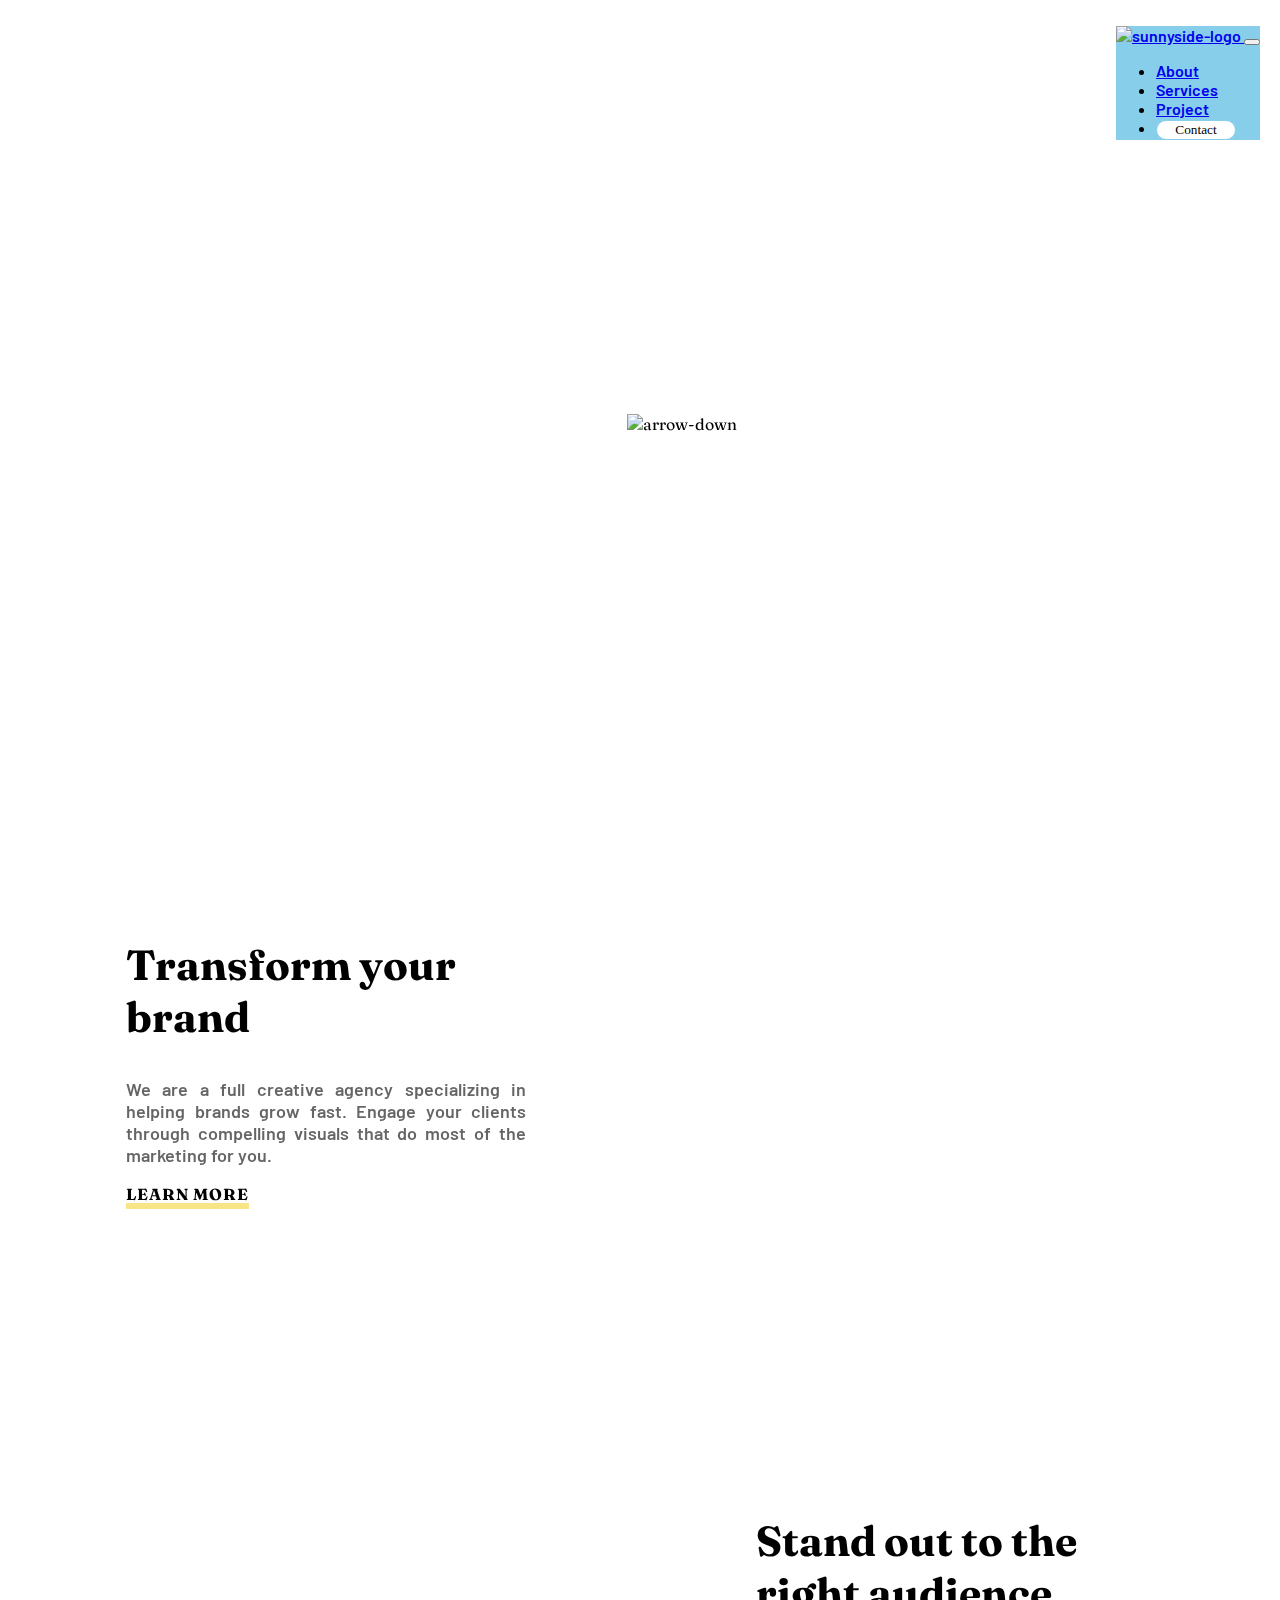
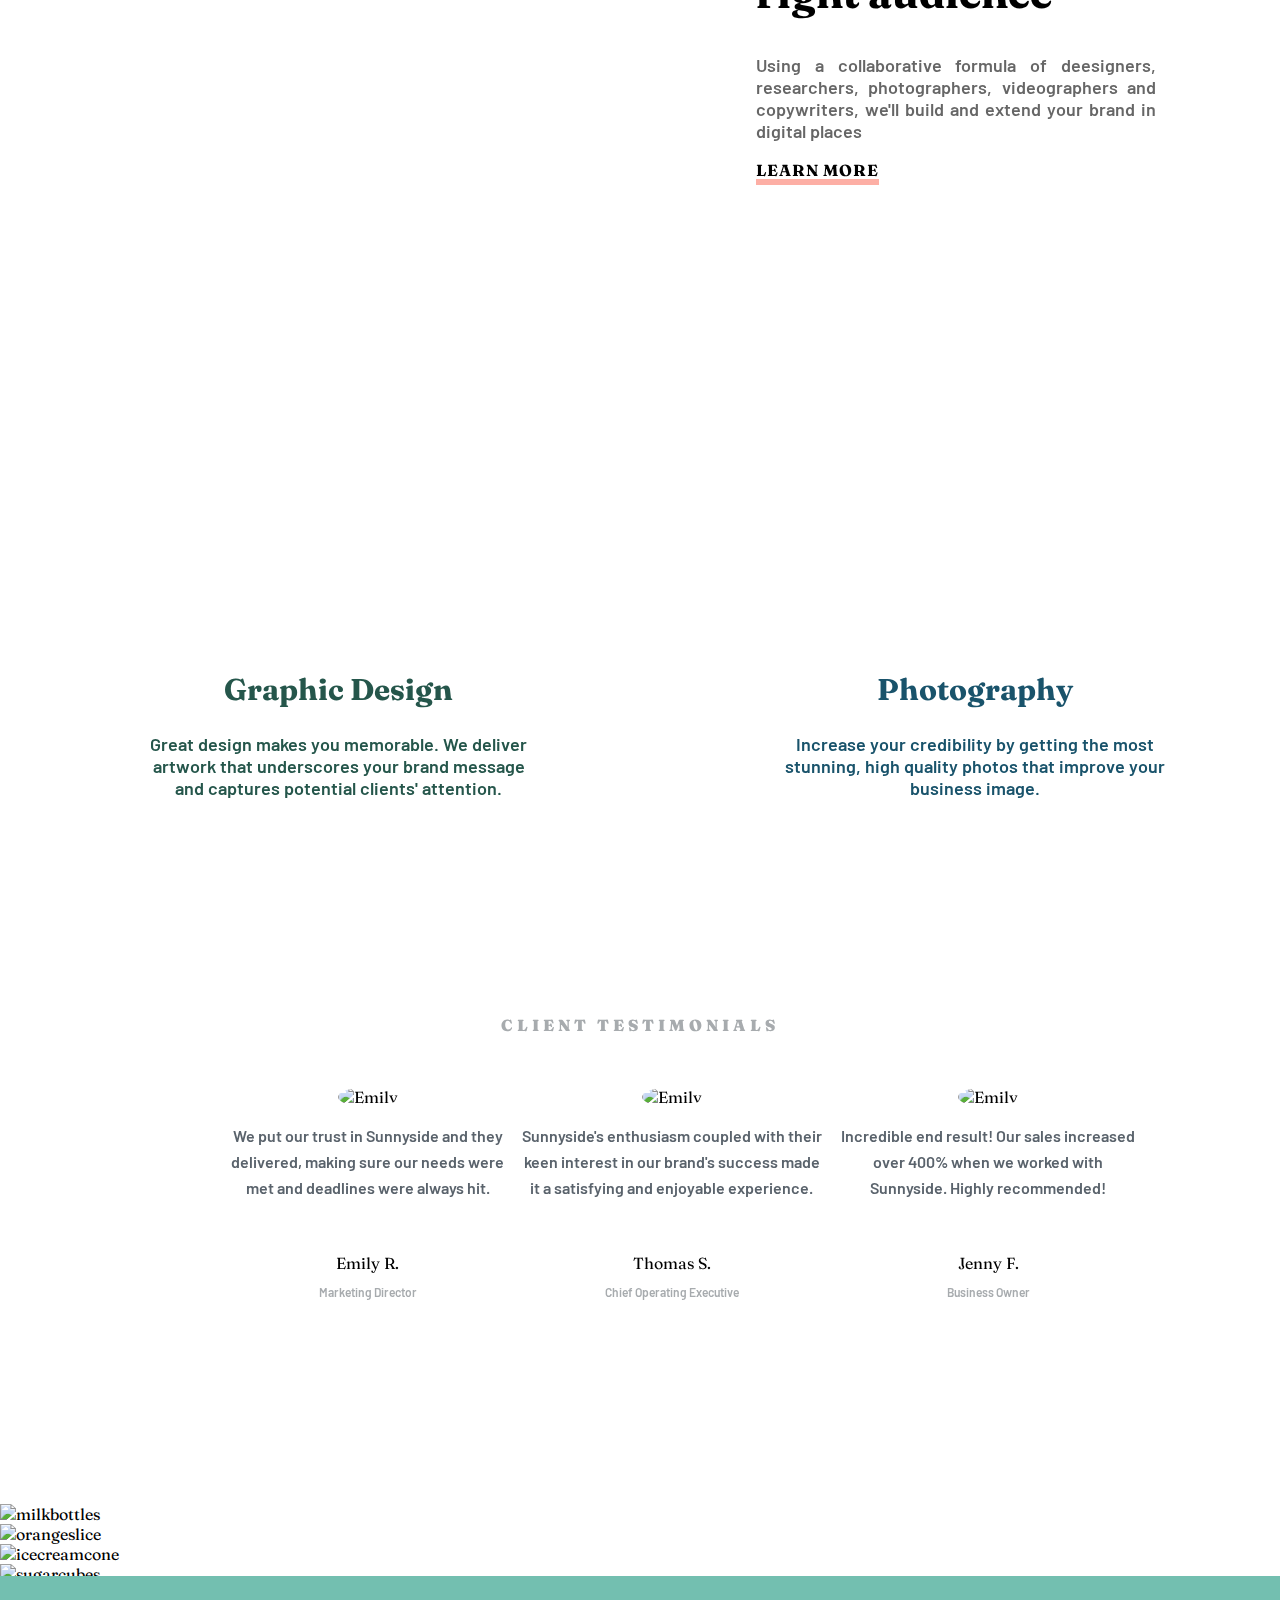
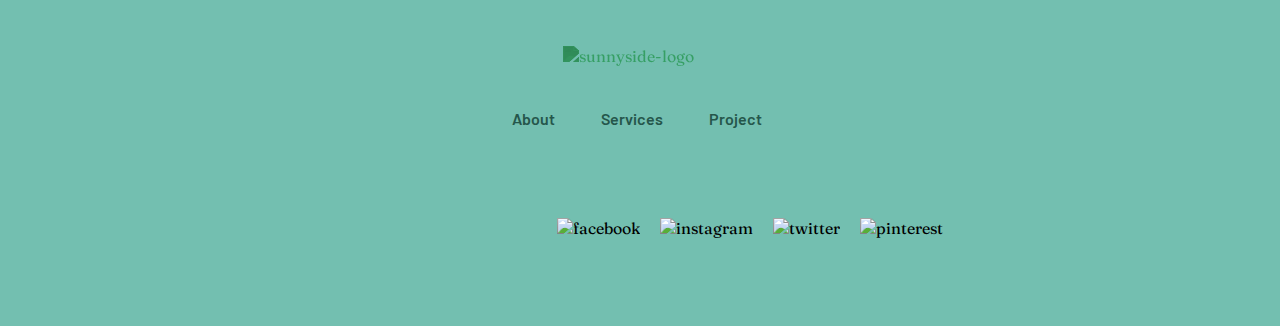
==== index.html @ e46cf124 "Fixed the 2 col grid" ====
<!DOCTYPE html>
<html lang="en">
<head>
    <meta charset="UTF-8">
    <meta name="viewport" content="width=device-width, initial-scale=1.0">
    <title>Sunnyside Agency</title>
    <link rel="stylesheet" href="project2.css" type="text/css">
    <link rel="preconnect" href="https://fonts.googleapis.com">
    <link rel="preconnect" href="https://fonts.gstatic.com" crossorigin>
    <link href="https://fonts.googleapis.com/css2?family=Barlow:wght@600&family=Fraunces:wght@700;900&display=swap" rel="stylesheet">
    <link rel="stylesheet" href="bootstrap.css">
</head>
<body>
    <header>
        <div class="" id="nav">
            
            <nav class="navbar navbar-expand-sm navbar-dark fixed-top bg-color  pt-2">
                <a class="navbar-brand d-inline-flex" href="#">
                    <img src="images/logo.svg" alt="sunnyside-logo" width="130" height="20" class="d-inline-block align-top" alt="">
                </a>
            
                <button class="navbar-toggler" type="button" data-toggle="collapse" data-target="#navbarCollapse"
                    aria-controls="navbarCollapse" aria-expanded="false" aria-label="Toggle navigation">
                    <span class="navbar-toggler-icon"></span>
                </button>
            
                <div class="collapse navbar-collapse font-weight-bolder" id="navbarCollapse">
                    <ul class="nav navbar-nav ml-auto">
                        <li class="nav-item mx-auto"> 
                            <a href="#" class="nav-link">About</a>
                        </li>
                        <li class="nav-item mx-auto"> 
                            <a href="#" class="nav-link">Services</a>
                        </li>
                        <li class="nav-item mx-auto"> 
                            <a href="#" class="nav-link">Project</a>
                        </li>
                        <li class="nav-item mx-auto"> 
                            <button type="submit"class="btn btn-success mb-1">Contact</button>
                        </li>
                    </ul>
                        
                </div> 
        
            </nav>

        </div>

    </header>
    <div id="main1">
        <div id="logo1">
            
        </div>
        
    </div>


    <div id="landing-page-title" class="container container-fluid container-sm">
        <h1>WE ARE CREATIVES</h1>
    </div>
    <div id="arrow-down" class="">
        <img src="images/icon-arrow-down.svg" alt="arrow-down">        
    </div>
    <section class="grid">
    <div id="main2">
        <div id="main2-title">
            <h2>Transform your brand</h2>
            <p id="main2-desc">We are a full creative agency specializing in helping
                brands grow fast. Engage your clients through compelling visuals
                that do most of the marketing for you.
            </p>
            <h2 id="learn-more">LEARN MORE</h2>
        </div>
    </div>
    
    <div id="main3">
        
    </div>
    
    <div id="main4">
        <div id="main4-title">
            <h2>Stand out to the right audience</h2>
            <p id="main4-desc">Using a collaborative formula of deesigners, researchers,
                photographers, videographers and copywriters, we'll build and extend your 
                brand in digital places 
            </p>
            <h2 id="learn-more2">LEARN MORE</h2>
        </div>
    </div>
    
    <div id="main5">
        
    </div>
    
    <div id="main6">
        <div id="main6-title">
            <h2>Graphic Design</h2>
            <p id="main6-desc">Great design makes you memorable. We deliver artwork that 
                underscores your brand message and captures potential clients' attention. 
            </p>
        </div>   
    </div>
    
    <div id="main7">
        <div id="main7-title">
            <h2>Photography</h2>
            <p id="main7-desc">Increase your credibility by getting the most stunning, high
                quality photos that improve your business image. 
            </p>
        </div>
    </div>
    </section>
    <div id="main8">
        <h4 id="main8-title">CLIENT TESTIMONIALS</h4>
        <div id="client1">
            <div >
                <img id="client-image" src="images/image-emily.jpg" alt="Emily">
            </div>
            <p id="client-comment">
                We put our trust in Sunnyside and they delivered, making sure our needs were met 
                and deadlines were always hit.
            </p>
            <br>
            <p id="client-name">Emily R.</p>
            <p id="client-job">Marketing Director</p>
        </div>
        <div id="client2">
            <div >
                <img id="client-image" src="images/image-thomas.jpg" alt="Emily">
            </div>
            <p id="client-comment">
                Sunnyside's enthusiasm coupled with their keen interest in our brand's success made 
                it a satisfying and enjoyable experience.
            </p>
            <br>
            <p id="client-name">Thomas S.</p>
            <p id="client-job">Chief Operating Executive</p>
        </div>
        <div id="client3">
            <div >
                <img id="client-image" src="images/image-jennie.jpg" alt="Emily">
            </div>
            <p id="client-comment">
                Incredible end result! Our sales increased over 400% when we worked with Sunnyside. 
                Highly recommended!
            </p>
            <br>
            <p id="client-name">Jenny F.</p>
            <p id="client-job">Business Owner</p>
        </div>
    </div>
    
    <!--<div id="main9">

    </div>
    
    <div id="main10">

    </div>
    
    <div id="main11">

    </div>
    
    <div id="main12">

    </div> -->
    <div class="row">
        <div class="column">
            <img src="images/desktop/image-gallery-milkbottles.jpg" alt="milkbottles">
        </div>
        <div class="column">
            <img src="images/desktop/image-gallery-orange.jpg" alt="orangeslice">
        </div>
        <div class="column">
            <img src="images/desktop/image-gallery-cone.jpg" alt="icecreamcone">
        </div>
        <div class="column">
            <img src="images/desktop/image-gallery-sugarcubes.jpg" alt="sugarcubes">
        </div>
        
    </div>
    
    <footer>
        <div id="logo2">
            <img id="logo22" src="images/logo.svg" alt="sunnyside-logo">
        </div> 
        <div id="footer-nav">
            <span id="footer-item">About</span>
            <span id="footer-item">Services</span>
            <span id="footer-item">Project</span>
        </div>
        <div id="footer-icons">
            <img id="footer-icon" src="images/icon-facebook.svg" alt="facebook">
            <img id="footer-icon" src="images/icon-instagram.svg" alt="instagram">
            <img id="footer-icon" src="images/icon-twitter.svg" alt="twitter">
            <img id="footer-icon" src="images/icon-pinterest.svg" alt="pinterest">
        </div>
    </footer>
    <script src="https://code.jquery.com/jquery-3.4.1.slim.min.js"></script>
    <script src="bootstrap.js"></script>
</body>
</html>
---- project2.css ----
body{
    margin: 0;
    font-family: 'Fraunces', serif;
}
#main1{
    background-image: url(images/desktop/image-header.jpg);
    background-size:cover;
    width: 100vw;
    height: 700px;
    position: static;
    display: inline-block;
}
#logo1{
    display: inline-block;
    position: absolute;
    top: 36px;
    margin-left: 42px;
}
#logo2{
    display: inline-block;
    position: absolute;
    top: 20%;
    left: 44%;
}
#logo22{
    filter: invert(54%) sepia(96%) saturate(273%) hue-rotate(94deg) brightness(80%) contrast(95%);
}
#nav{
    display: inline-block;
    position: absolute;
    right: 20px;
    top: 26px;
    font-weight: 600;
    font-family: 'Barlow', sans-serif;
}
#nav-item{
    margin-right: 42px;
    color: white;
}
#nav-button{
    margin-right: 42px;
    padding: 14px 20px;
    border-radius: 18px;
    border: none;
    font-weight: bolder;
    color: hsl(198, 62%, 26%);
    background-color: white;
}
#nav-button:hover{
    color: white;
    background-color: rgba(118, 199, 236, 0.7);
}
#nav-item:hover{
    cursor: pointer;
    color: hsl(198, 62%, 26%);
}
#footer-nav{
    position: absolute;
    top: 38%;
    left: 40%;
}
/** for the nav bar **/

.bg-color{
    background-color: skyblue !important;
}
.btn{
    border-radius: 15px !important;
    width: 5rem;
    background-color: white !important;
    color: black !important;
    font-family: 'Times New Roman', Times, serif;
    border: solid 1px skyblue !important;
}
.grid{
    display: grid;
    gap: 0px 0px;
    grid-template-columns: auto auto;
}
.column{
    display: grid;
    gap: 0px 0px 0px 0px;
    width: 25%;
    grid-template-columns: auto auto auto auto;
    
}

.row:after {
    content: "";
    display: table;
    clear: both;
}


#footer-item{
    margin-right: 42px;
    color: hsl(167, 40%, 24%);
    font-weight: 600;
    font-family: 'Barlow', sans-serif;
}
#landing-page-title{
    position: fixed;
    top: 150px;
    left: 40%;
    font-size: 1rem;
    letter-spacing: 6px;
    color: white;
}
#arrow-down{
    position: absolute;
    top: 46%;
    left: 49%;
}
#main2{
    background-color: white;
    width: 49.22vw;
    height: 500px;
    display: inline-block;
    position: relative;
}
#main2-title{
    position: absolute;
    top: 40%;
    left: 20%;
    font-size: 28px;
    width: 400px;
}
#main2-desc{
    font-weight: 600;
    font-family: 'Barlow', sans-serif;
    font-size: 18px;
    text-align: justify;
    opacity: 0.6;
}
#learn-more{
    font-size: 16px;
    text-decoration: underline hsl(50, 89%, 75%) 6px;
    letter-spacing: 1px;
}
#learn-more:hover{
    cursor: pointer;
    text-decoration: underline hsl(51, 100%, 49%) 6px;

}
#main4-title{
    position: absolute;
    top: 30%;
    left: 120%;
    font-size: 28px;
    width: 400px;
}
#main4-desc{
    font-weight: 600;
    font-family: 'Barlow', sans-serif;
    font-size: 18px;
    text-align: justify;
    opacity: 0.6;
}
#learn-more2{
    font-size: 16px;
    text-decoration: underline hsl(7, 96%, 82%) 6px;
    letter-spacing: 1px;
}
#learn-more2:hover{
    cursor: pointer;
    text-decoration: underline hsl(7, 99%, 70%) 6px;
}
#main6-title{
    position: absolute;
    top: 350px;
    left: 22%;
    font-size: 20px;
    width: 400px;
    z-index: 5;
    text-align: center;
    color: hsl(167, 40%, 24%);
}
#main6-desc{
    font-weight: 600;
    font-family: 'Barlow', sans-serif;
    font-size: 18px;
    text-align: center;
}
#main7-title{
    position: absolute;
    top: 350px;
    left: 22%;
    font-size: 20px;
    width: 400px;
    z-index: 5;
    text-align: center;
    color: hsl(198, 62%, 26%);
}
#main7-desc{
    font-weight: 600;
    font-family: 'Barlow', sans-serif;
    font-size: 18px;
    text-align: center;
}
#main8-title{
    font-weight: 900;
    color: hsl(210, 4%, 67%);
    text-align: center;
    font-family: 'Fraunces', serif;
    position: relative;
    top: 15%;
    letter-spacing: 4px;
}
#main3{
    background-image: url(images/desktop/image-transform.jpg);
    width: 49.22vw;
    height: 600px;
    display: inline-block;
}
#main4{
    background-image: url(images/desktop/image-stand-out.jpg);
    width: 49.22vw;
    height: 600px;
    display: inline-block;
    position: relative;
    top: -4px;
}
#main5{
    background-color: white;
    width: 49.22vw;
    height: 500px;
    display: inline-block;
}
#main6{
    background-image: url(images/desktop/image-graphic-design.jpg);
    width: 49.22vw;
    height: 600px;
    display: inline-block;
    position: relative;
    top: -8px;
    padding-right: 0px;
}
#main7{
    background-image: url(images/desktop/image-photography.jpg);
    width: 49.22vw;
    height: 600px;
    display: inline-block;
    position: relative;
    top: -8px;
    left: -4px;
}
#main8{
    background-color: white;
    width: 100vw;
    height: 600px;
    display: inline-block;
}
#client1{
    height: 300px;
    width: 300px;
    text-align: center;
    position: relative;
    top: 20%;
    left: 17%;
    display: inline-block;
}
#client2{
    height: 300px;
    width: 300px;
    text-align: center;
    position: relative;
    top: 20%;
    left: 17%;
    display: inline-block;
}
#client3{
    height: 300px;
    width: 300px;
    text-align: center;
    position: relative;
    top: 20%;
    left: 18%;
    display: inline-block;
}
#client-image{
    height: 70px;
    width: 70px;
    border-radius: 100%;
}
#client-comment{
    font-weight: 600;
    font-family: 'Barlow', sans-serif;
    color: hsl(213, 9%, 39%);
    line-height: 26px;
}
#client-job{
    font-weight: 600;
    font-family: 'Barlow', sans-serif;
    color: hsl(210, 4%, 67%);
    font-size: 12px;
    margin-top: -4px;
}
#main9{
    background-image: url(images/desktop/image-gallery-milkbottles.jpg);
    background-size: cover;
    width: 24.46vw;
    height: 400px;
    display: inline-block;
    position: relative;
    top: -4px;
    right: -4px;
}
#main10{
    background-image: url(images/desktop/image-gallery-orange.jpg);
    background-size: cover;
    width: 24.46vw;
    height: 400px;
    display: inline-block;
    position: relative;
    top: -4px;
    left: 1px;
}
#main11{
    background-image: url(images/desktop/image-gallery-cone.jpg);
    background-size: cover;
    width: 24.46vw;
    height: 400px;
    display: inline-block;
    position: relative;
    top: -4px;
    left: -2px;
}
#main12{
    background-image: url(images/desktop/image-gallery-sugarcubes.jpg);
    background-size: cover;
    width: 24.46vw;
    height: 400px;
    display: inline-block;
    position: relative;
    top: -4px;
    left: -6px; 
}
footer{
    width: 100vw;
    height: 350px;
    background-color: hsl(168, 37%, 60%);
    position: relative;
    top: -8px;
}
#footer-icons{
    position: relative;
    top: 69%;
    left: 43.5%;
}
#footer-icon{
    margin-right: 16px;
}
#footer-item:hover{
    color: white;
    cursor: pointer;
}
#footer-icon:hover{
    color: white;
    cursor: pointer;
    filter:  brightness(0) invert(1);
}


}
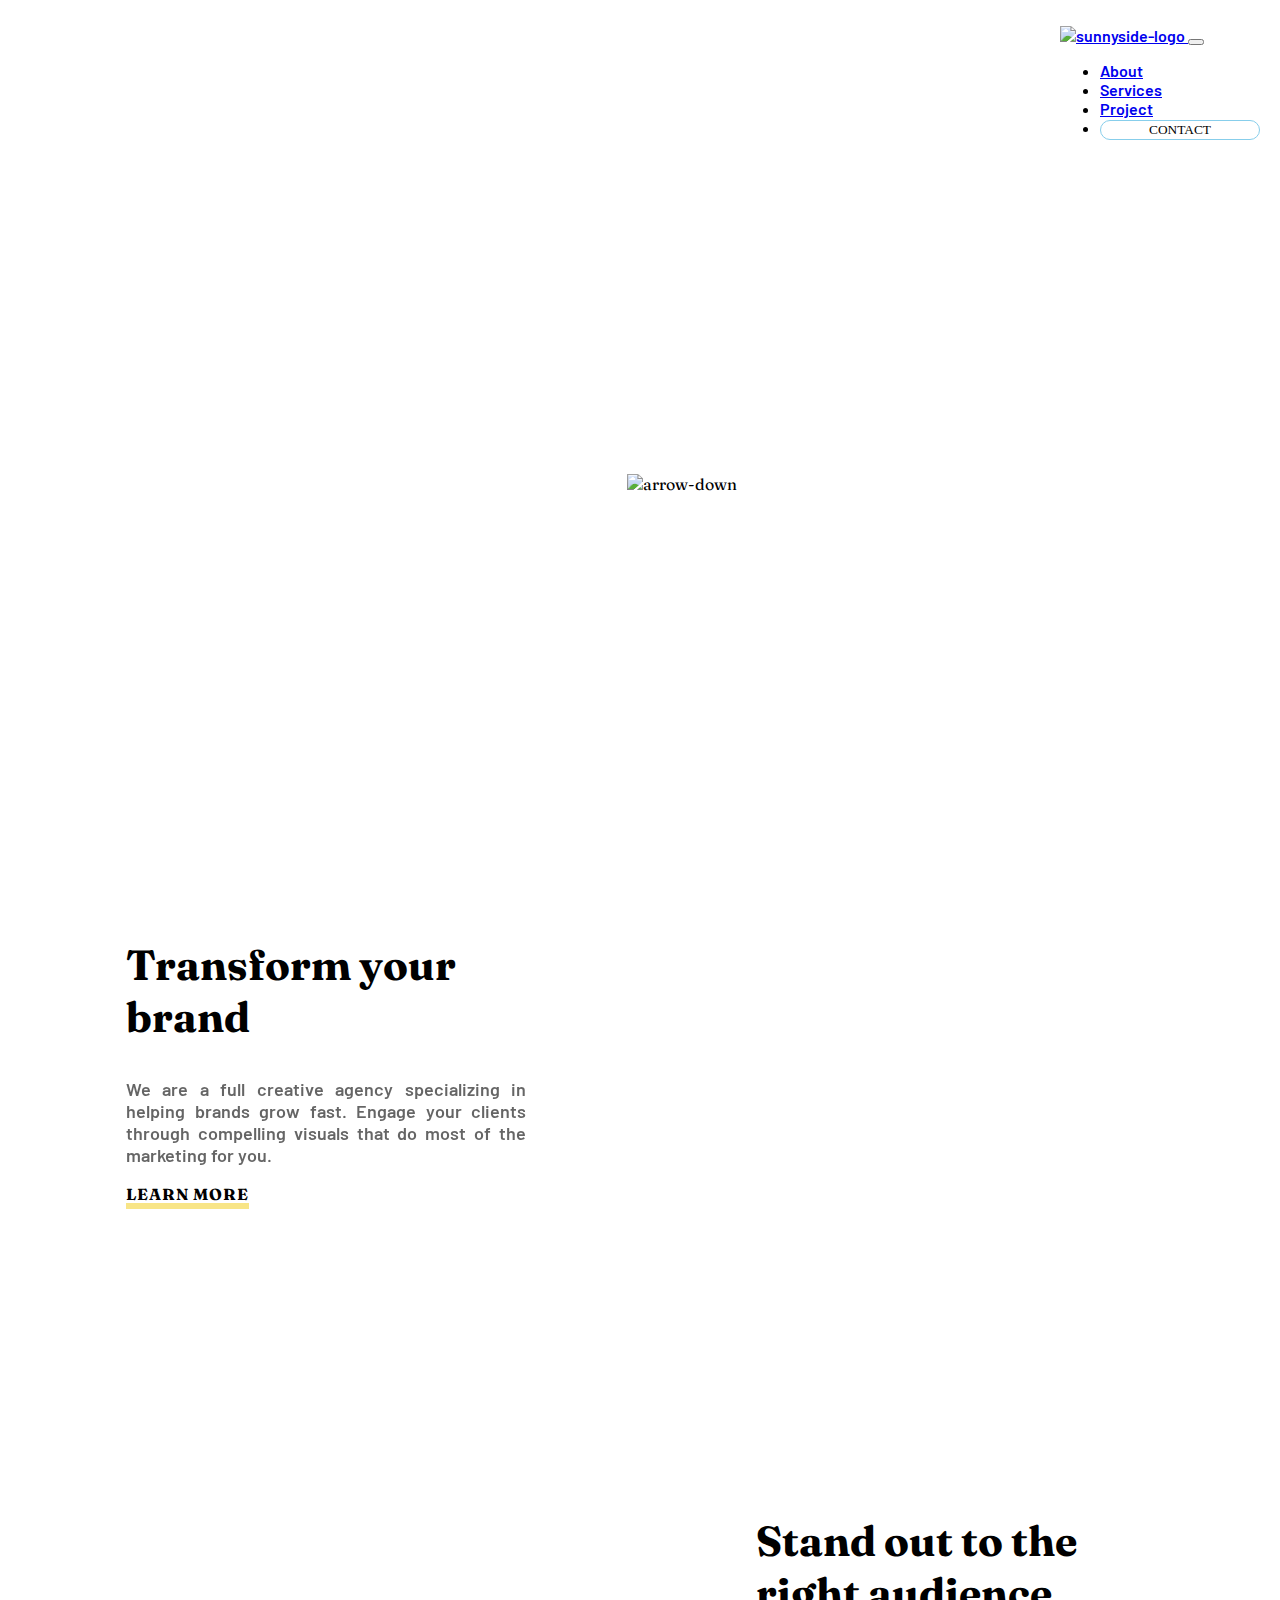
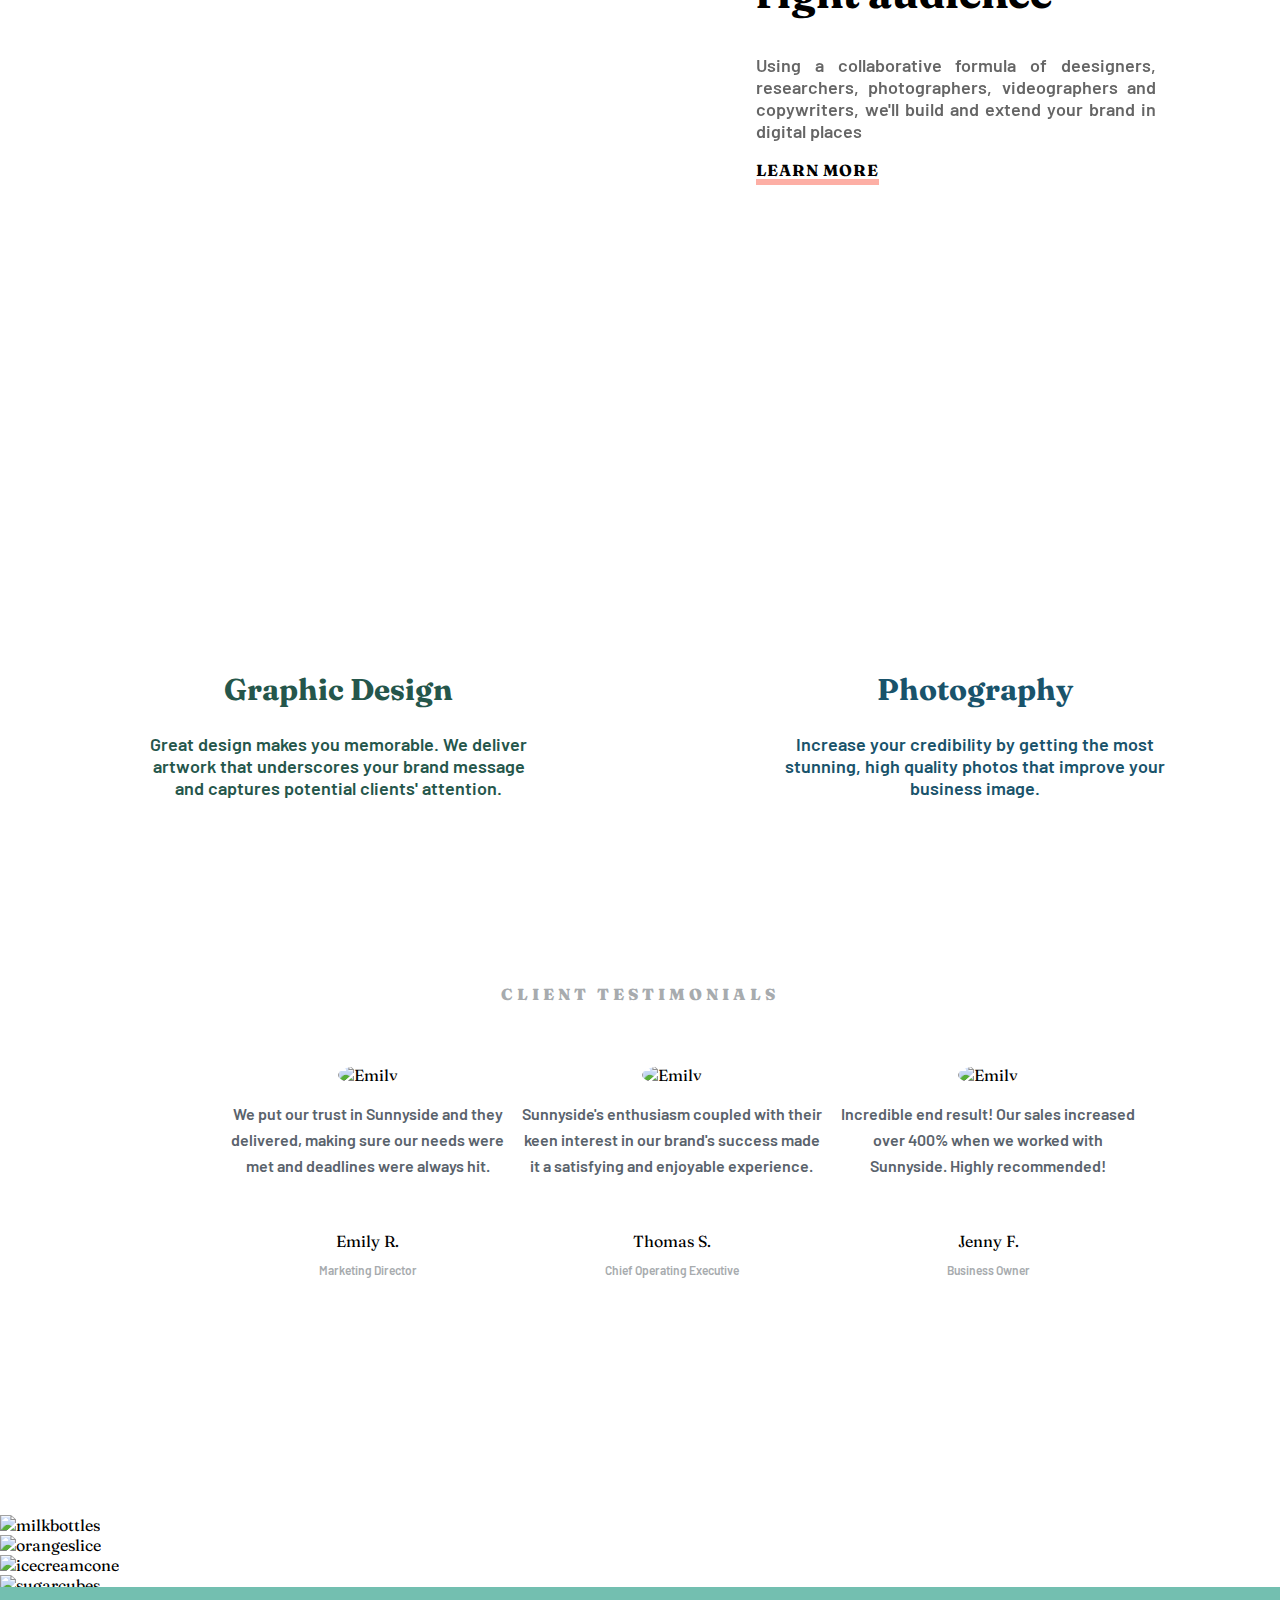
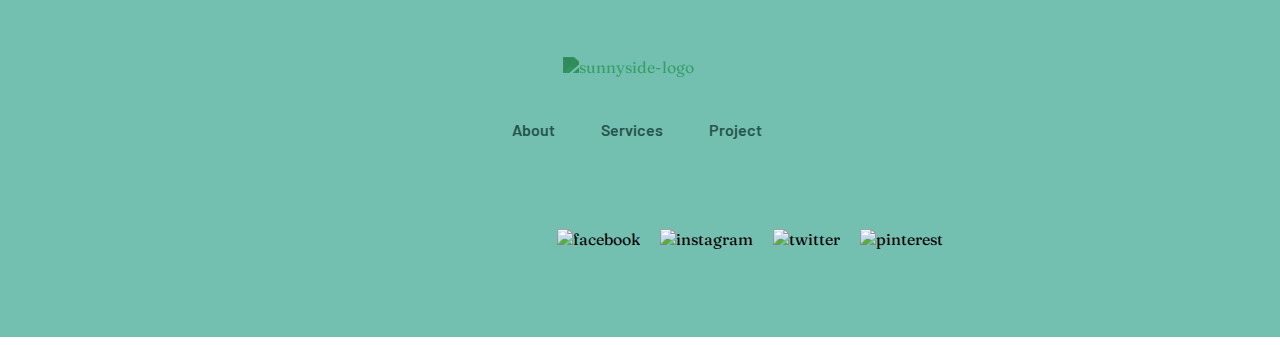
==== commit 692c0006: "Mobile1" ====
--- a/index.html
+++ b/index.html
@@ -2,6 +2,7 @@
 <html lang="en">
 <head>
     <meta charset="UTF-8">
+    <meta http-equiv="X-UA-Compatible" content="ie=edge">
     <meta name="viewport" content="width=device-width, initial-scale=1.0">
     <title>Sunnyside Agency</title>
     <link rel="stylesheet" href="project2.css" type="text/css">
@@ -36,7 +37,7 @@
                             <a href="#" class="nav-link">Project</a>
                         </li>
                         <li class="nav-item mx-auto"> 
-                            <button type="submit"class="btn btn-success mb-1">Contact</button>
+                            <button type="submit"class="btn btn-success mb-1">CONTACT</button>
                         </li>
                     </ul>
                         
@@ -59,138 +60,134 @@
         <h1>WE ARE CREATIVES</h1>
     </div>
     <div id="arrow-down" class="">
+        <br>
+        <br>
+        <br>
         <img src="images/icon-arrow-down.svg" alt="arrow-down">        
     </div>
-    <section class="grid">
-    <div id="main2">
-        <div id="main2-title">
-            <h2>Transform your brand</h2>
-            <p id="main2-desc">We are a full creative agency specializing in helping
-                brands grow fast. Engage your clients through compelling visuals
-                that do most of the marketing for you.
-            </p>
-            <h2 id="learn-more">LEARN MORE</h2>
-        </div>
-    </div>
-    
-    <div id="main3">
-        
-    </div>
-    
-    <div id="main4">
-        <div id="main4-title">
-            <h2>Stand out to the right audience</h2>
-            <p id="main4-desc">Using a collaborative formula of deesigners, researchers,
-                photographers, videographers and copywriters, we'll build and extend your 
-                brand in digital places 
-            </p>
-            <h2 id="learn-more2">LEARN MORE</h2>
-        </div>
-    </div>
-    
-    <div id="main5">
-        
-    </div>
-    
-    <div id="main6">
-        <div id="main6-title">
-            <h2>Graphic Design</h2>
-            <p id="main6-desc">Great design makes you memorable. We deliver artwork that 
-                underscores your brand message and captures potential clients' attention. 
-            </p>
-        </div>   
-    </div>
-    
-    <div id="main7">
-        <div id="main7-title">
-            <h2>Photography</h2>
-            <p id="main7-desc">Increase your credibility by getting the most stunning, high
-                quality photos that improve your business image. 
-            </p>
-        </div>
-    </div>
+    <section class="grid row row1">
+        <div id="main2" class="col col-sm-12 col-md-6">
+            <div id="main2-title">
+                <h2>Transform your brand</h2>
+                <p id="main2-desc">We are a full creative agency specializing in helping
+                    brands grow fast. Engage your clients through compelling visuals
+                    that do most of the marketing for you.
+                </p>
+                <h2 id="learn-more">LEARN MORE</h2>
+            </div>
+        </div>
+        
+        <div id="main3" class="col col-sm-12 col-md-6">
+            
+        </div>
     </section>
+    
+    <section class="grid row row2">
+        <div id="main4" class="col col-sm-12 col-md-6">
+            <div id="main4-title">
+                <h2>Stand out to the right audience</h2>
+                <p id="main4-desc">Using a collaborative formula of deesigners, researchers,
+                    photographers, videographers and copywriters, we'll build and extend your 
+                    brand in digital places 
+                </p>
+                <h2 id="learn-more2">LEARN MORE</h2>
+            </div>
+        </div>
+        
+        <div id="main5" class="col col-sm-12 col-md-6">
+            
+        </div>
+    </section>
+    
+    <section class="grid row row3">
+        <div id="main6" class="col col-sm-12 col-md-6">
+            <div id="main6-title">
+                <h2>Graphic Design</h2>
+                <p id="main6-desc">Great design makes you memorable. We deliver artwork that 
+                    underscores your brand message and captures potential clients' attention. 
+                </p>
+            </div>   
+        </div>
+        
+        <div id="main7" class="col col-sm-12 col-md-6">
+            <div id="main7-title">
+                <h2>Photography</h2>
+                <p id="main7-desc">Increase your credibility by getting the most stunning, high
+                    quality photos that improve your business image. 
+                </p>
+            </div>
+        </div>
+    </section>
+
     <div id="main8">
         <h4 id="main8-title">CLIENT TESTIMONIALS</h4>
-        <div id="client1">
-            <div >
-                <img id="client-image" src="images/image-emily.jpg" alt="Emily">
-            </div>
-            <p id="client-comment">
-                We put our trust in Sunnyside and they delivered, making sure our needs were met 
-                and deadlines were always hit.
-            </p>
-            <br>
-            <p id="client-name">Emily R.</p>
-            <p id="client-job">Marketing Director</p>
-        </div>
-        <div id="client2">
-            <div >
-                <img id="client-image" src="images/image-thomas.jpg" alt="Emily">
-            </div>
-            <p id="client-comment">
-                Sunnyside's enthusiasm coupled with their keen interest in our brand's success made 
-                it a satisfying and enjoyable experience.
-            </p>
-            <br>
-            <p id="client-name">Thomas S.</p>
-            <p id="client-job">Chief Operating Executive</p>
-        </div>
-        <div id="client3">
-            <div >
-                <img id="client-image" src="images/image-jennie.jpg" alt="Emily">
-            </div>
-            <p id="client-comment">
-                Incredible end result! Our sales increased over 400% when we worked with Sunnyside. 
-                Highly recommended!
-            </p>
-            <br>
-            <p id="client-name">Jenny F.</p>
-            <p id="client-job">Business Owner</p>
-        </div>
-    </div>
-    
-    <!--<div id="main9">
-
-    </div>
-    
-    <div id="main10">
-
-    </div>
-    
-    <div id="main11">
-
-    </div>
-    
-    <div id="main12">
-
-    </div> -->
-    <div class="row">
-        <div class="column">
-            <img src="images/desktop/image-gallery-milkbottles.jpg" alt="milkbottles">
-        </div>
-        <div class="column">
-            <img src="images/desktop/image-gallery-orange.jpg" alt="orangeslice">
-        </div>
-        <div class="column">
-            <img src="images/desktop/image-gallery-cone.jpg" alt="icecreamcone">
-        </div>
-        <div class="column">
-            <img src="images/desktop/image-gallery-sugarcubes.jpg" alt="sugarcubes">
+        <div class="container">
+            <div id="client1">
+                <div >
+                    <img id="client-image" src="images/image-emily.jpg" alt="Emily">
+                </div>
+                <p id="client-comment">
+                    We put our trust in Sunnyside and they delivered, making sure our needs were met 
+                    and deadlines were always hit.
+                </p>
+                <br>
+                <p id="client-name">Emily R.</p>
+                <p id="client-job">Marketing Director</p>
+            </div>
+            <div id="client2">
+                <div >
+                    <img id="client-image" src="images/image-thomas.jpg" alt="Emily">
+                </div>
+                <p id="client-comment">
+                    Sunnyside's enthusiasm coupled with their keen interest in our brand's success made 
+                    it a satisfying and enjoyable experience.
+                </p>
+                <br>
+                <p id="client-name">Thomas S.</p>
+                <p id="client-job">Chief Operating Executive</p>
+            </div>
+            <div id="client3">
+                <div >
+                    <img id="client-image" src="images/image-jennie.jpg" alt="Emily">
+                </div>
+                <p id="client-comment">
+                    Incredible end result! Our sales increased over 400% when we worked with Sunnyside. 
+                    Highly recommended!
+                </p>
+                <br>
+                <p id="client-name">Jenny F.</p>
+                <p id="client-job">Business Owner</p>
+            </div>
+        </div>
+    </div>
+    
+    <div id="main9" class="row">
+        <div class="col col-lg-3 col-6">
+            <img src="images/desktop/image-gallery-milkbottles.jpg" alt="milkbottles" width="110%" height="100%">
+        </div>
+        <div class="col col-lg-3 col-6">
+            <img src="images/desktop/image-gallery-orange.jpg" alt="orangeslice" width="110%" height="100%">
+        </div>
+        <div class="col col-lg-3 col-6">
+            <img src="images/desktop/image-gallery-cone.jpg" alt="icecreamcone" width="110%" height="100%">
+        </div>
+        <div class="col col-lg-3 col-6">
+            <img src="images/desktop/image-gallery-sugarcubes.jpg" alt="sugarcubes" width="100%" height="100%">
         </div>
         
     </div>
     
     <footer>
-        <div id="logo2">
+        <div id="logo2" class="row">
             <img id="logo22" src="images/logo.svg" alt="sunnyside-logo">
         </div> 
-        <div id="footer-nav">
+        
+        <div id="footer-nav" class="row">
             <span id="footer-item">About</span>
             <span id="footer-item">Services</span>
             <span id="footer-item">Project</span>
         </div>
-        <div id="footer-icons">
+        <div id="footer-icons" class="row">
             <img id="footer-icon" src="images/icon-facebook.svg" alt="facebook">
             <img id="footer-icon" src="images/icon-instagram.svg" alt="instagram">
             <img id="footer-icon" src="images/icon-twitter.svg" alt="twitter">
--- a/project2.css
+++ b/project2.css
@@ -22,9 +22,11 @@
     top: 20%;
     left: 44%;
 }
+
 #logo22{
     filter: invert(54%) sepia(96%) saturate(273%) hue-rotate(94deg) brightness(80%) contrast(95%);
 }
+
 #nav{
     display: inline-block;
     position: absolute;
@@ -39,7 +41,7 @@
 }
 #nav-button{
     margin-right: 42px;
-    padding: 14px 20px;
+    padding: 14px 25px;
     border-radius: 18px;
     border: none;
     font-weight: bolder;
@@ -62,16 +64,20 @@
 /** for the nav bar **/
 
 .bg-color{
-    background-color: skyblue !important;
+    background-color: rgba(118, 199, 236, 0);
 }
 .btn{
     border-radius: 15px !important;
-    width: 5rem;
+    width: 10rem;
     background-color: white !important;
     color: black !important;
     font-family: 'Times New Roman', Times, serif;
     border: solid 1px skyblue !important;
 }
+.btn:hover{
+    background-color: rgba(118, 199, 236, 0.7) !important;
+    color: white !important;    
+}
 .grid{
     display: grid;
     gap: 0px 0px;
@@ -80,11 +86,12 @@
 .column{
     display: grid;
     gap: 0px 0px 0px 0px;
-    width: 25%;
-    grid-template-columns: auto auto auto auto;
-    
-}
-
+    width: 15%;
+    grid-template-columns: auto auto auto auto;   
+}
+h2{
+    font-family: 'Fraunces', serif;
+}
 .row:after {
     content: "";
     display: table;
@@ -99,13 +106,29 @@
     font-family: 'Barlow', sans-serif;
 }
 #landing-page-title{
-    position: fixed;
+    position: absolute;
     top: 150px;
     left: 40%;
-    font-size: 1rem;
+    font-size: 36px;
     letter-spacing: 6px;
     color: white;
-}
+    font-family: 'Fraunces', serif;
+    font-weight: 900;
+}
+@media only screen and (max-width: 576px){
+    #landing-page-title{
+        position: absolute;
+        top: 150px;
+        left: 5%;
+        font-size: 36px;
+        letter-spacing: 6px;
+        color: white;
+        font-family: 'Fraunces', serif;
+        font-weight: 900;
+        text-align: center;
+    }
+}
+
 #arrow-down{
     position: absolute;
     top: 46%;
@@ -118,6 +141,26 @@
     display: inline-block;
     position: relative;
 }
+@media only screen and (max-width: 576px){
+    .row1{
+        display:block;
+    }
+    #main2{
+        background-color: white;
+        width: 100vw;
+        height: 500px;
+        display: block;
+        position: relative;
+    }
+    #main3{
+        background-image: url(images/desktop/image-transform.jpg);
+        width: 100vw;
+        height: 100px;
+        display: block;
+    }
+    
+}
+
 #main2-title{
     position: absolute;
     top: 40%;
@@ -125,6 +168,18 @@
     font-size: 28px;
     width: 400px;
 }
+@media only screen and (max-width: 576px){
+    #main2-title{
+        position: absolute;
+        top: 20%;
+        left: 10%;
+        font-size: 28px;
+        width: 400px;
+        z-index: 70;
+        text-align: center;
+    }
+}
+
 #main2-desc{
     font-weight: 600;
     font-family: 'Barlow', sans-serif;
@@ -148,6 +203,19 @@
     left: 120%;
     font-size: 28px;
     width: 400px;
+    z-index: 70;
+}
+
+@media only screen and (max-width: 576px){
+    #main4-title{
+        position: absolute;
+        top: 120%;
+        left: 15%;
+        font-size: 28px;
+        width: 400px;
+        z-index: 70;
+        text-align: center;
+    }
 }
 #main4-desc{
     font-weight: 600;
@@ -175,6 +243,19 @@
     text-align: center;
     color: hsl(167, 40%, 24%);
 }
+
+@media only screen and (max-width: 576px){
+    #main6-title{
+        position: absolute;
+        top: 350px;
+        left: 15%;
+        font-size: 20px;
+        width: 400px;
+        z-index: 5;
+        text-align: center;
+        color: hsl(167, 40%, 24%);
+    }
+}
 #main6-desc{
     font-weight: 600;
     font-family: 'Barlow', sans-serif;
@@ -191,6 +272,19 @@
     text-align: center;
     color: hsl(198, 62%, 26%);
 }
+
+@media only screen and (max-width: 576px){
+    #main7-title{
+        position: absolute;
+        top: 350px;
+        left: 15%;
+        font-size: 20px;
+        width: 400px;
+        z-index: 5;
+        text-align: center;
+        color: hsl(167, 40%, 24%);
+    }
+}
 #main7-desc{
     font-weight: 600;
     font-family: 'Barlow', sans-serif;
@@ -245,10 +339,11 @@
     left: -4px;
 }
 #main8{
-    background-color: white;
+    margin-top: 80px;
+    /* background-color: white;
     width: 100vw;
     height: 600px;
-    display: inline-block;
+    display: inline-block; */
 }
 #client1{
     height: 300px;
@@ -258,6 +353,7 @@
     top: 20%;
     left: 17%;
     display: inline-block;
+    margin-top: 40px;
 }
 #client2{
     height: 300px;
@@ -296,20 +392,13 @@
     margin-top: -4px;
 }
 #main9{
-    background-image: url(images/desktop/image-gallery-milkbottles.jpg);
-    background-size: cover;
-    width: 24.46vw;
-    height: 400px;
-    display: inline-block;
-    position: relative;
-    top: -4px;
-    right: -4px;
-}
-#main10{
+ margin-top: 150px;
+}
+/* #main10{
     background-image: url(images/desktop/image-gallery-orange.jpg);
     background-size: cover;
     width: 24.46vw;
-    height: 400px;
+    height: 600px;
     display: inline-block;
     position: relative;
     top: -4px;
@@ -319,22 +408,24 @@
     background-image: url(images/desktop/image-gallery-cone.jpg);
     background-size: cover;
     width: 24.46vw;
-    height: 400px;
+    height: 600px;
     display: inline-block;
     position: relative;
     top: -4px;
-    left: -2px;
+    left: -4px;
 }
 #main12{
     background-image: url(images/desktop/image-gallery-sugarcubes.jpg);
     background-size: cover;
     width: 24.46vw;
-    height: 400px;
+    height: 600px;
     display: inline-block;
     position: relative;
     top: -4px;
     left: -6px; 
-}
+} */
+
+
 footer{
     width: 100vw;
     height: 350px;
@@ -342,6 +433,25 @@
     position: relative;
     top: -8px;
 }
+
+@media only screen and (max-width: 576px) {
+    #footer-nav{
+        position: absolute;
+        top: 38%;
+        left: 34%;
+        color: white
+    }
+    #footer-icons{
+        position: relative;
+        top: 65%;
+        left: 42%;
+        
+    }
+    #footer-icon{
+        margin-right: 16px;
+    }
+
+}
 #footer-icons{
     position: relative;
     top: 69%;
@@ -361,4 +471,3 @@
 }
 
 
-}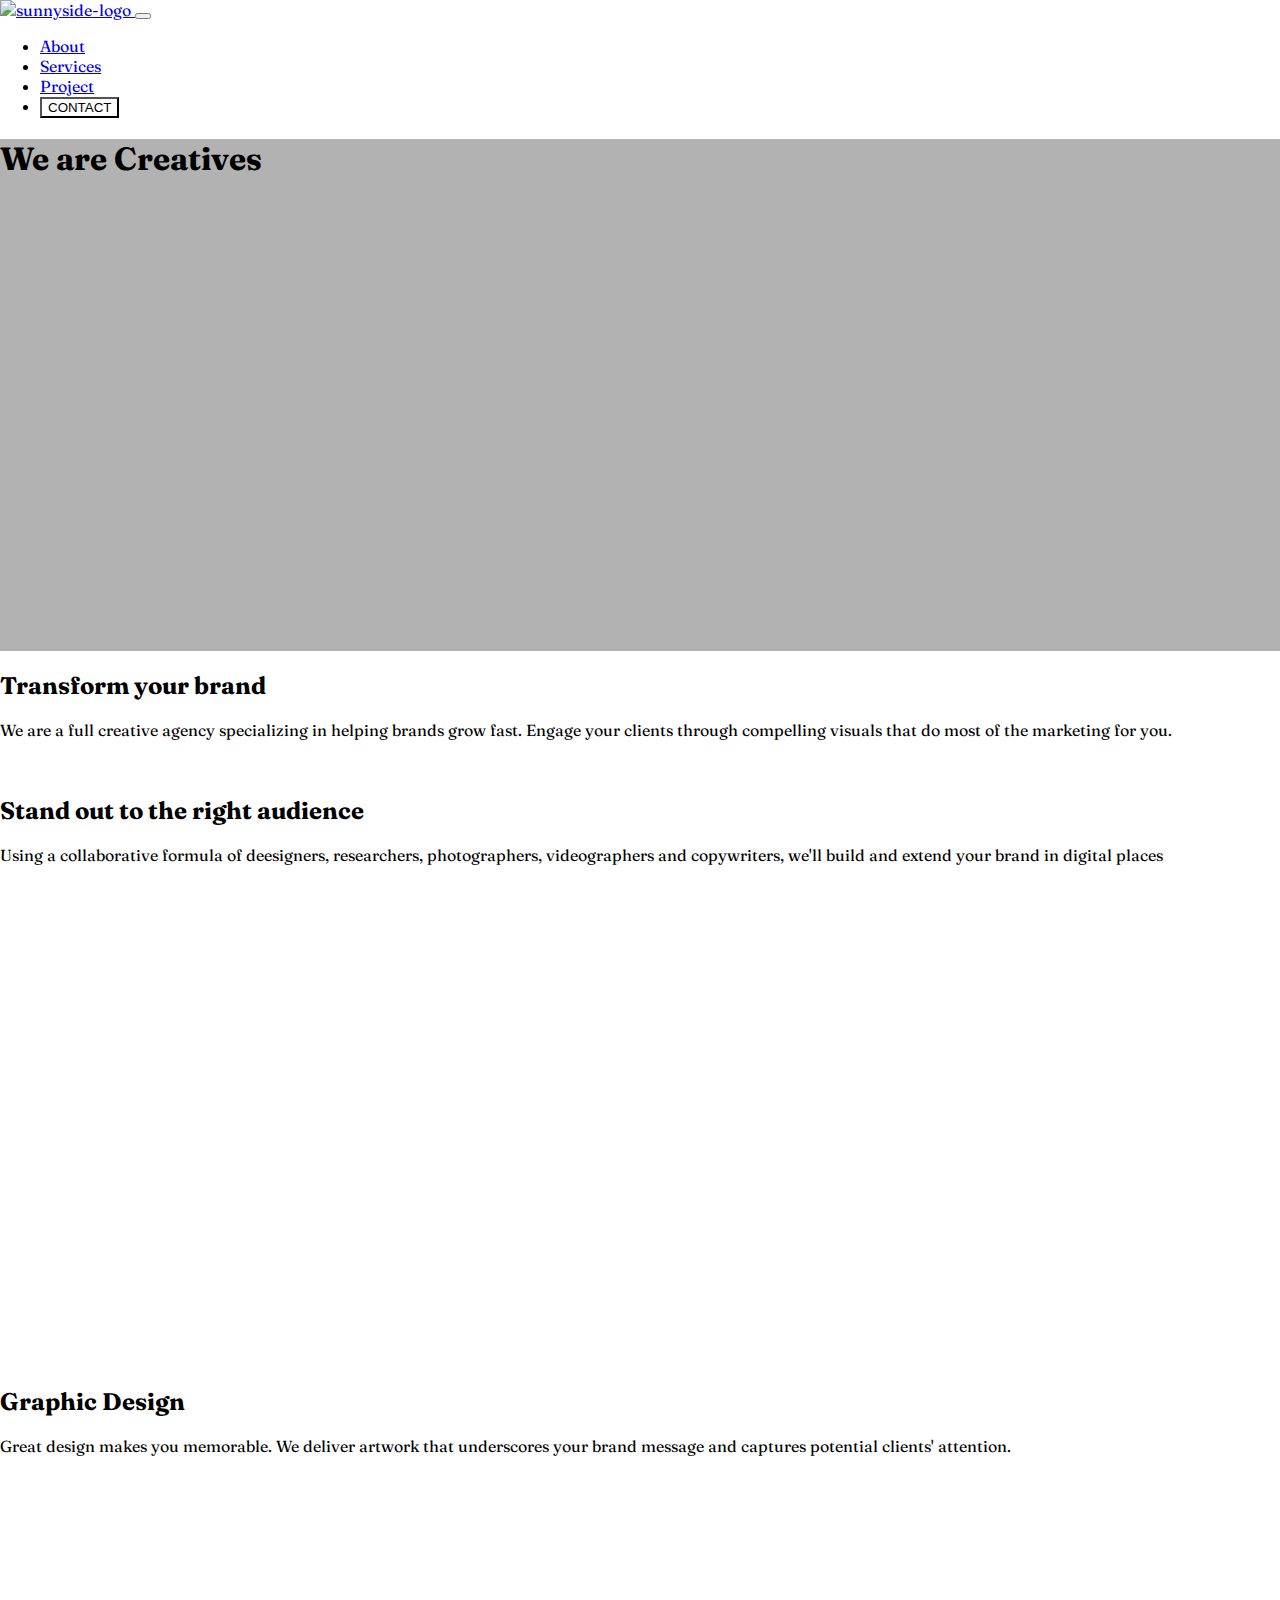
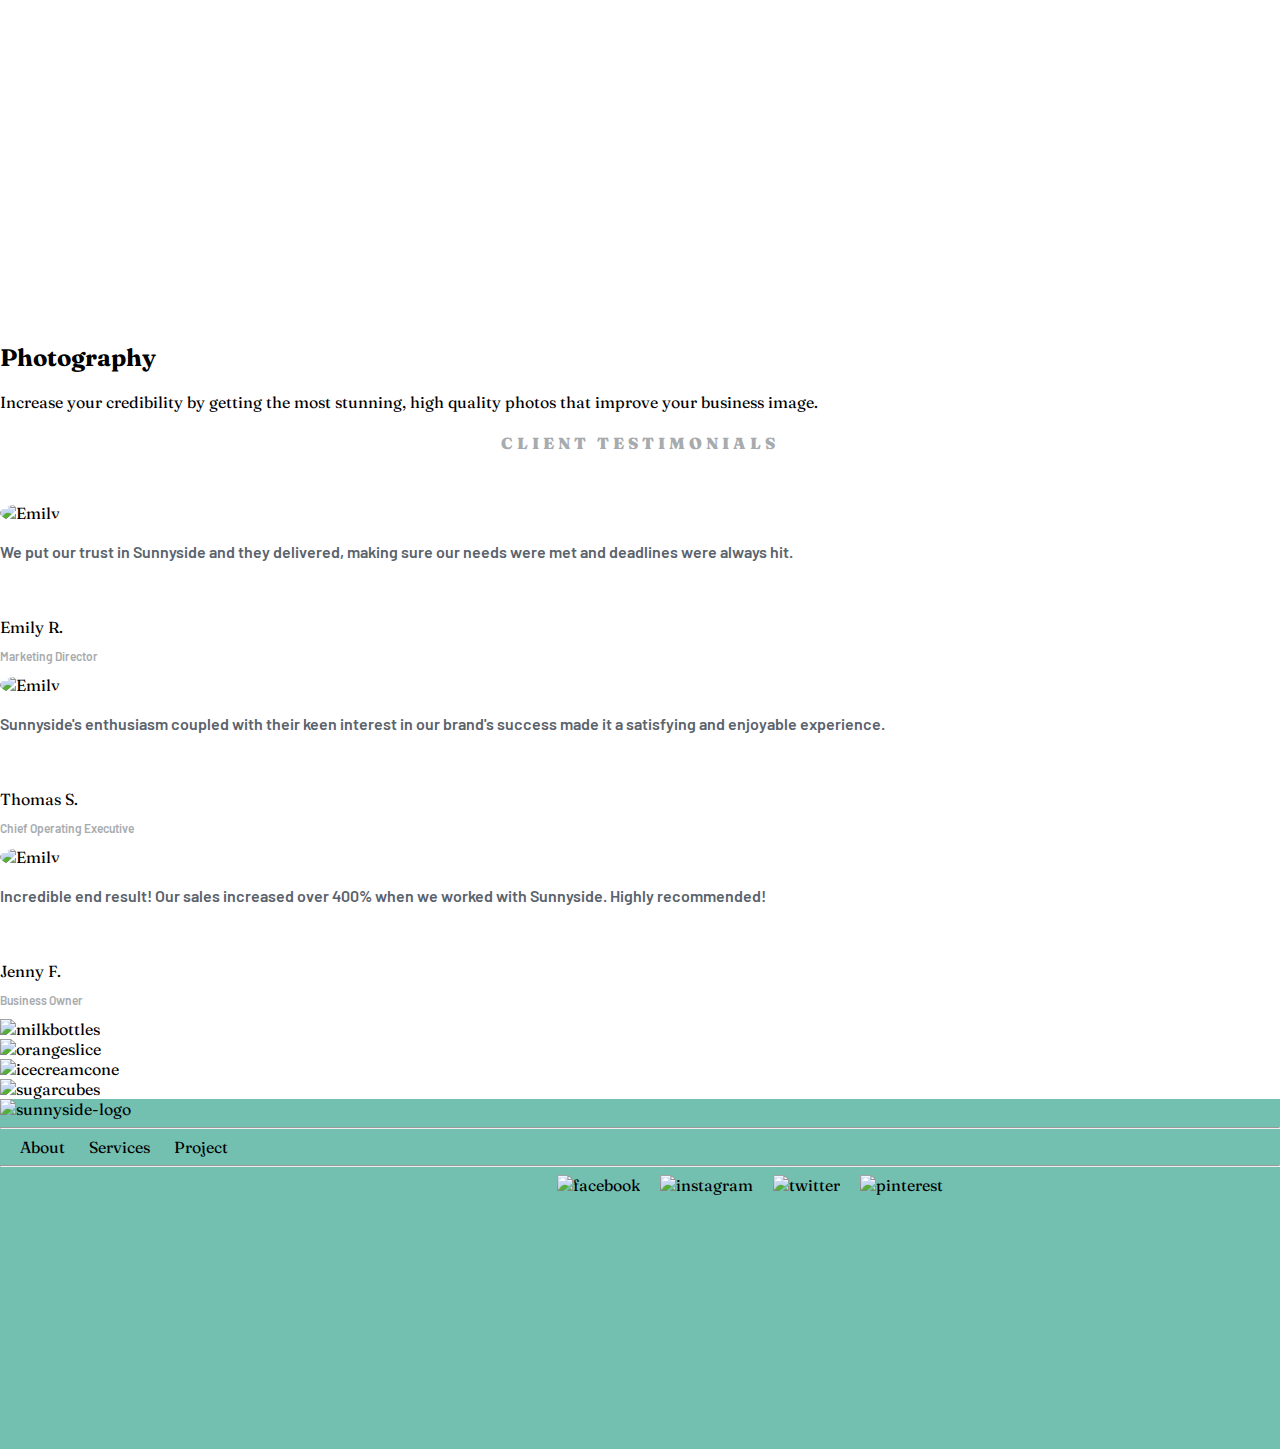
==== commit 47e7407e: "Merge pull request #19 from edemadavid/main" ====
--- a/index.html
+++ b/index.html
@@ -13,34 +13,36 @@
 </head>
 <body>
     <header>
-        <div class="" id="nav">
+        <div class="container" id="nav">
             
             <nav class="navbar navbar-expand-sm navbar-dark fixed-top bg-color  pt-2">
-                <a class="navbar-brand d-inline-flex" href="#">
-                    <img src="images/logo.svg" alt="sunnyside-logo" width="130" height="20" class="d-inline-block align-top" alt="">
-                </a>
-            
-                <button class="navbar-toggler" type="button" data-toggle="collapse" data-target="#navbarCollapse"
-                    aria-controls="navbarCollapse" aria-expanded="false" aria-label="Toggle navigation">
-                    <span class="navbar-toggler-icon"></span>
-                </button>
-            
-                <div class="collapse navbar-collapse font-weight-bolder" id="navbarCollapse">
-                    <ul class="nav navbar-nav ml-auto">
-                        <li class="nav-item mx-auto"> 
-                            <a href="#" class="nav-link">About</a>
-                        </li>
-                        <li class="nav-item mx-auto"> 
-                            <a href="#" class="nav-link">Services</a>
-                        </li>
-                        <li class="nav-item mx-auto"> 
-                            <a href="#" class="nav-link">Project</a>
-                        </li>
-                        <li class="nav-item mx-auto"> 
-                            <button type="submit"class="btn btn-success mb-1">CONTACT</button>
-                        </li>
-                    </ul>
-                        
+                <div class="container container-fluid">    
+                    <a class="navbar-brand d-inline-flex" href="#">
+                        <img src="images/logo.svg" alt="sunnyside-logo" width="130" height="20" class="d-inline-block align-top" alt="">
+                    </a>
+                
+                    <button class="navbar-toggler" type="button" data-toggle="collapse" data-target="#navbarCollapse"
+                        aria-controls="navbarCollapse" aria-expanded="false" aria-label="Toggle navigation">
+                        <span class="navbar-toggler-icon"></span>
+                    </button>
+                
+                    <div class="collapse navbar-collapse font-weight-bolder" id="navbarCollapse">
+                        <ul class="nav navbar-nav ml-auto nav1">
+                            <li class="nav-item mx-auto"> 
+                                <a href="#" class="nav-link">About</a>
+                            </li>
+                            <li class="nav-item mx-auto"> 
+                                <a href="#" class="nav-link">Services</a>
+                            </li>
+                            <li class="nav-item mx-auto"> 
+                                <a href="#" class="nav-link">Project</a>
+                            </li>
+                            <li class="nav-item mx-auto"> 
+                                <button type="submit"class="btn btn-primary  rounded-pill btn-light mb-1">CONTACT</button>
+                            </li>
+                        </ul>
+                            
+                    </div>
                 </div> 
         
             </nav>
@@ -48,81 +50,74 @@
         </div>
 
     </header>
-    <div id="main1">
-        <div id="logo1">
-            
-        </div>
-        
-    </div>
-
-
-    <div id="landing-page-title" class="container container-fluid container-sm">
-        <h1>WE ARE CREATIVES</h1>
-    </div>
-    <div id="arrow-down" class="">
-        <br>
-        <br>
-        <br>
-        <img src="images/icon-arrow-down.svg" alt="arrow-down">        
-    </div>
-    <section class="grid row row1">
-        <div id="main2" class="col col-sm-12 col-md-6">
-            <div id="main2-title">
+
+    <div class="container" role="main">
+        <div class="carousel-inner">
+            <div class="carousel-item active welcome-carousel-image1">
+                <div class="container">
+                    <div class="carousel-caption">
+                        <h1>We are Creatives</h1>
+                        <img src="/images/icon-arrow-down.svg" alt="" height="100px" width="auto">
+                    </div>
+                </div>
+            </div>
+    </div>
+
+    <div class="container">
+        <div class="row row1">
+            <div class="col-sm-12 col-md-6 text-center my-auto">
                 <h2>Transform your brand</h2>
-                <p id="main2-desc">We are a full creative agency specializing in helping
-                    brands grow fast. Engage your clients through compelling visuals
-                    that do most of the marketing for you.
-                </p>
-                <h2 id="learn-more">LEARN MORE</h2>
-            </div>
-        </div>
-        
-        <div id="main3" class="col col-sm-12 col-md-6">
-            
-        </div>
-    </section>
-    
-    <section class="grid row row2">
-        <div id="main4" class="col col-sm-12 col-md-6">
-            <div id="main4-title">
+                    <p id="main2-desc">We are a full creative agency specializing in helping
+                        brands grow fast. Engage your clients through compelling visuals
+                        that do most of the marketing for you.
+                    </p>
+            </div>
+            <div class="col-sm-12 col-md-6 row1col2">
+                
+            </div>
+
+        </div>
+    </div>
+
+    <div class="container">
+        <div class="row row2">
+            <div class="row2col1 col-sm-12 col-md-6 ">
+                
+            </div>
+            <div class="col-sm-12 col-md-6 row2col2 text-center my-auto">
                 <h2>Stand out to the right audience</h2>
                 <p id="main4-desc">Using a collaborative formula of deesigners, researchers,
                     photographers, videographers and copywriters, we'll build and extend your 
                     brand in digital places 
                 </p>
-                <h2 id="learn-more2">LEARN MORE</h2>
-            </div>
-        </div>
-        
-        <div id="main5" class="col col-sm-12 col-md-6">
-            
-        </div>
-    </section>
-    
-    <section class="grid row row3">
-        <div id="main6" class="col col-sm-12 col-md-6">
-            <div id="main6-title">
+            </div>
+
+        </div>
+    </div>
+
+    <div class="container">
+        <div class="row row3">
+            <div class="row3col1 col-sm-12 col-md-6 text-center">
                 <h2>Graphic Design</h2>
                 <p id="main6-desc">Great design makes you memorable. We deliver artwork that 
                     underscores your brand message and captures potential clients' attention. 
                 </p>
-            </div>   
-        </div>
-        
-        <div id="main7" class="col col-sm-12 col-md-6">
-            <div id="main7-title">
-                <h2>Photography</h2>
-                <p id="main7-desc">Increase your credibility by getting the most stunning, high
-                    quality photos that improve your business image. 
-                </p>
-            </div>
-        </div>
-    </section>
-
-    <div id="main8">
+            </div>
+            <div class="col-sm-12 col-md-6 row3col2 text-center">
+                    <h2>Photography</h2>
+                    <p id="main7-desc">Increase your credibility by getting the most stunning, high
+                        quality photos that improve your business image. 
+                    </p>
+            </div>
+
+        </div>
+    </div>
+
+    <div class="container">
         <h4 id="main8-title">CLIENT TESTIMONIALS</h4>
-        <div class="container">
-            <div id="client1">
+        <div class="row row4 text-center d-lg-inline-flex">
+
+            <div id="client1" class="row4col1 col-sm-6 col-lg-4 ">
                 <div >
                     <img id="client-image" src="images/image-emily.jpg" alt="Emily">
                 </div>
@@ -134,7 +129,7 @@
                 <p id="client-name">Emily R.</p>
                 <p id="client-job">Marketing Director</p>
             </div>
-            <div id="client2">
+            <div id="client2" class="row4col1 col-sm-6 col-lg-4">
                 <div >
                     <img id="client-image" src="images/image-thomas.jpg" alt="Emily">
                 </div>
@@ -146,7 +141,7 @@
                 <p id="client-name">Thomas S.</p>
                 <p id="client-job">Chief Operating Executive</p>
             </div>
-            <div id="client3">
+            <div id="client3" class="row4col col-sm-6 col-lg-4">
                 <div >
                     <img id="client-image" src="images/image-jennie.jpg" alt="Emily">
                 </div>
@@ -160,40 +155,84 @@
             </div>
         </div>
     </div>
+    <div class="container">
+        <div id="main9" class="row">
+            <div class="col col-lg-3 col-6">
+                <img src="images/desktop/image-gallery-milkbottles.jpg" alt="milkbottles" width="110%" height="100%">
+            </div>
+            <div class="col col-lg-3 col-6">
+                <img src="images/desktop/image-gallery-orange.jpg" alt="orangeslice" width="110%" height="100%">
+            </div>
+            <div class="col col-lg-3 col-6">
+                <img src="images/desktop/image-gallery-cone.jpg" alt="icecreamcone" width="110%" height="100%">
+            </div>
+            <div class="col col-lg-3 col-6">
+                <img src="images/desktop/image-gallery-sugarcubes.jpg" alt="sugarcubes" width="110%" height="100%">
+            </div>
+            
+        </div>
+    </div>
     
-    <div id="main9" class="row">
-        <div class="col col-lg-3 col-6">
-            <img src="images/desktop/image-gallery-milkbottles.jpg" alt="milkbottles" width="110%" height="100%">
-        </div>
-        <div class="col col-lg-3 col-6">
-            <img src="images/desktop/image-gallery-orange.jpg" alt="orangeslice" width="110%" height="100%">
-        </div>
-        <div class="col col-lg-3 col-6">
-            <img src="images/desktop/image-gallery-cone.jpg" alt="icecreamcone" width="110%" height="100%">
-        </div>
-        <div class="col col-lg-3 col-6">
-            <img src="images/desktop/image-gallery-sugarcubes.jpg" alt="sugarcubes" width="100%" height="100%">
-        </div>
-        
-    </div>
+    <!-- <footer>
+        <div class="contianer">
+            <div id="logo2" class="row align-content-center">
+                <img id="logo22" src="images/logo.svg" alt="sunnyside-logo">
+            </div> 
+            
+            <div id="footer-nav" class="row">
+                <span id="footer-item">About</span>
+                <span id="footer-item">Services</span>
+                <span id="footer-item">Project</span>
+            </div>
+            <div id="footer-icons" class="row">
+                <img id="footer-icon" src="images/icon-facebook.svg" alt="facebook">
+                <img id="footer-icon" src="images/icon-instagram.svg" alt="instagram">
+                <img id="footer-icon" src="images/icon-twitter.svg" alt="twitter">
+                <img id="footer-icon" src="images/icon-pinterest.svg" alt="pinterest">
+            </div>
+        </div>
+    </footer> -->
+
+
+    <div class="container">
     
-    <footer>
-        <div id="logo2" class="row">
-            <img id="logo22" src="images/logo.svg" alt="sunnyside-logo">
-        </div> 
-        
-        <div id="footer-nav" class="row">
-            <span id="footer-item">About</span>
-            <span id="footer-item">Services</span>
-            <span id="footer-item">Project</span>
-        </div>
-        <div id="footer-icons" class="row">
-            <img id="footer-icon" src="images/icon-facebook.svg" alt="facebook">
-            <img id="footer-icon" src="images/icon-instagram.svg" alt="instagram">
-            <img id="footer-icon" src="images/icon-twitter.svg" alt="twitter">
-            <img id="footer-icon" src="images/icon-pinterest.svg" alt="pinterest">
-        </div>
-    </footer>
+        <footer class="page-footer font-small stylish-color-dark pt-4">
+
+    
+            <div class="container text-center text-md-left">
+        
+            
+            <div class="row">
+        
+                
+                <div class="col-12 mx-auto">
+                    <div id="logo2" class="col-6 footer-logo pl-5">
+                        <img id="logo22" src="images/logo.svg" alt="sunnyside-logo">
+                    </div>
+        
+                        <hr>
+
+                            <div id="footer-nav" class="col-6 pl-5">
+                                <span id="footer-item">About</span>
+                                <span id="footer-item">Services</span>
+                                <span id="footer-item">Project</span>
+                            </div>
+                        <hr>
+                    
+                        <div class="footer-link text-center py-3 col-6">
+                            <div id="footer-icons" class="footer-link">
+                                <img id="footer-icon" src="images/icon-facebook.svg" alt="facebook">
+                                <img id="footer-icon" src="images/icon-instagram.svg" alt="instagram">
+                                <img id="footer-icon" src="images/icon-twitter.svg" alt="twitter">
+                                <img id="footer-icon" src="images/icon-pinterest.svg" alt="pinterest">
+                            </div>
+                        
+                        </div>
+                </div>
+        </footer>
+  
+    </div>
+
     <script src="https://code.jquery.com/jquery-3.4.1.slim.min.js"></script>
     <script src="bootstrap.js"></script>
 </body>
--- a/project2.css
+++ b/project2.css
@@ -2,295 +2,78 @@
     margin: 0;
     font-family: 'Fraunces', serif;
 }
-#main1{
-    background-image: url(images/desktop/image-header.jpg);
-    background-size:cover;
-    width: 100vw;
-    height: 700px;
-    position: static;
-    display: inline-block;
-}
-#logo1{
-    display: inline-block;
-    position: absolute;
-    top: 36px;
-    margin-left: 42px;
-}
-#logo2{
-    display: inline-block;
-    position: absolute;
-    top: 20%;
-    left: 44%;
-}
-
-#logo22{
-    filter: invert(54%) sepia(96%) saturate(273%) hue-rotate(94deg) brightness(80%) contrast(95%);
-}
-
-#nav{
-    display: inline-block;
-    position: absolute;
-    right: 20px;
-    top: 26px;
-    font-weight: 600;
-    font-family: 'Barlow', sans-serif;
-}
-#nav-item{
-    margin-right: 42px;
-    color: white;
-}
-#nav-button{
-    margin-right: 42px;
-    padding: 14px 25px;
-    border-radius: 18px;
-    border: none;
-    font-weight: bolder;
-    color: hsl(198, 62%, 26%);
-    background-color: white;
-}
-#nav-button:hover{
-    color: white;
-    background-color: rgba(118, 199, 236, 0.7);
-}
-#nav-item:hover{
-    cursor: pointer;
-    color: hsl(198, 62%, 26%);
-}
-#footer-nav{
-    position: absolute;
-    top: 38%;
-    left: 40%;
-}
-/** for the nav bar **/
-
-.bg-color{
-    background-color: rgba(118, 199, 236, 0);
-}
-.btn{
-    border-radius: 15px !important;
-    width: 10rem;
+
+.btn-primary{
     background-color: white !important;
-    color: black !important;
-    font-family: 'Times New Roman', Times, serif;
-    border: solid 1px skyblue !important;
-}
-.btn:hover{
-    background-color: rgba(118, 199, 236, 0.7) !important;
-    color: white !important;    
-}
-.grid{
-    display: grid;
-    gap: 0px 0px;
-    grid-template-columns: auto auto;
-}
-.column{
-    display: grid;
-    gap: 0px 0px 0px 0px;
-    width: 15%;
-    grid-template-columns: auto auto auto auto;   
-}
-h2{
-    font-family: 'Fraunces', serif;
-}
-.row:after {
-    content: "";
-    display: table;
-    clear: both;
-}
-
-
-#footer-item{
-    margin-right: 42px;
-    color: hsl(167, 40%, 24%);
-    font-weight: 600;
-    font-family: 'Barlow', sans-serif;
-}
-#landing-page-title{
-    position: absolute;
-    top: 150px;
-    left: 40%;
-    font-size: 36px;
-    letter-spacing: 6px;
-    color: white;
-    font-family: 'Fraunces', serif;
-    font-weight: 900;
-}
-@media only screen and (max-width: 576px){
-    #landing-page-title{
-        position: absolute;
-        top: 150px;
-        left: 5%;
-        font-size: 36px;
-        letter-spacing: 6px;
-        color: white;
-        font-family: 'Fraunces', serif;
-        font-weight: 900;
-        text-align: center;
-    }
-}
-
-#arrow-down{
-    position: absolute;
-    top: 46%;
-    left: 49%;
-}
-#main2{
-    background-color: white;
-    width: 49.22vw;
-    height: 500px;
-    display: inline-block;
-    position: relative;
-}
-@media only screen and (max-width: 576px){
-    .row1{
-        display:block;
-    }
-    #main2{
-        background-color: white;
-        width: 100vw;
-        height: 500px;
-        display: block;
-        position: relative;
-    }
-    #main3{
-        background-image: url(images/desktop/image-transform.jpg);
-        width: 100vw;
-        height: 100px;
-        display: block;
-    }
+}
+.carousel {
+    margin-bottom: rem;
+}
+
+.carousel-caption{
+    bottom: 15rem !important;
+    z-index: 10;
     
 }
 
-#main2-title{
-    position: absolute;
-    top: 40%;
-    left: 20%;
-    font-size: 28px;
-    width: 400px;
-}
-@media only screen and (max-width: 576px){
-    #main2-title{
-        position: absolute;
-        top: 20%;
-        left: 10%;
-        font-size: 28px;
-        width: 400px;
-        z-index: 70;
-        text-align: center;
-    }
-}
-
-#main2-desc{
-    font-weight: 600;
-    font-family: 'Barlow', sans-serif;
-    font-size: 18px;
-    text-align: justify;
-    opacity: 0.6;
-}
-#learn-more{
-    font-size: 16px;
-    text-decoration: underline hsl(50, 89%, 75%) 6px;
-    letter-spacing: 1px;
-}
-#learn-more:hover{
-    cursor: pointer;
-    text-decoration: underline hsl(51, 100%, 49%) 6px;
-
-}
-#main4-title{
-    position: absolute;
-    top: 30%;
-    left: 120%;
-    font-size: 28px;
-    width: 400px;
-    z-index: 70;
-}
-
-@media only screen and (max-width: 576px){
-    #main4-title{
-        position: absolute;
-        top: 120%;
-        left: 15%;
-        font-size: 28px;
-        width: 400px;
-        z-index: 70;
-        text-align: center;
-    }
-}
-#main4-desc{
-    font-weight: 600;
-    font-family: 'Barlow', sans-serif;
-    font-size: 18px;
-    text-align: justify;
-    opacity: 0.6;
-}
-#learn-more2{
-    font-size: 16px;
-    text-decoration: underline hsl(7, 96%, 82%) 6px;
-    letter-spacing: 1px;
-}
-#learn-more2:hover{
-    cursor: pointer;
-    text-decoration: underline hsl(7, 99%, 70%) 6px;
-}
-#main6-title{
-    position: absolute;
-    top: 350px;
-    left: 22%;
-    font-size: 20px;
-    width: 400px;
-    z-index: 5;
-    text-align: center;
-    color: hsl(167, 40%, 24%);
-}
-
-@media only screen and (max-width: 576px){
-    #main6-title{
-        position: absolute;
-        top: 350px;
-        left: 15%;
-        font-size: 20px;
-        width: 400px;
-        z-index: 5;
-        text-align: center;
-        color: hsl(167, 40%, 24%);
-    }
-}
-#main6-desc{
-    font-weight: 600;
-    font-family: 'Barlow', sans-serif;
-    font-size: 18px;
-    text-align: center;
-}
-#main7-title{
-    position: absolute;
-    top: 350px;
-    left: 22%;
-    font-size: 20px;
-    width: 400px;
-    z-index: 5;
-    text-align: center;
-    color: hsl(198, 62%, 26%);
-}
-
-@media only screen and (max-width: 576px){
-    #main7-title{
-        position: absolute;
-        top: 350px;
-        left: 15%;
-        font-size: 20px;
-        width: 400px;
-        z-index: 5;
-        text-align: center;
-        color: hsl(167, 40%, 24%);
-    }
-}
-#main7-desc{
-    font-weight: 600;
-    font-family: 'Barlow', sans-serif;
-    font-size: 18px;
-    text-align: center;
-}
+.carousel-item {
+    height: 32rem;
+    max-width: 100vw;
+    background-size: cover;
+    background-position: center center;
+    background-repeat: no-repeat;    
+}
+
+.welcome-carousel-image1{
+    box-shadow: inset 0 0 0 100vw rgba(0, 0, 0, 0.3);
+    background-image: url('/images/desktop/image-header.jpg');
+}
+
+.row1{
+    display: inline;
+    height: 50vh;
+}
+.row1col2{
+    background-image:url(/images/desktop/image-transform.jpg);
+    background-size: cover;
+}
+
+.row2{
+    margin: 5px;
+    display: inline;
+    height: 50vh;
+}
+.row2col1{
+    background-image:url(/images/desktop/image-stand-out.jpg);
+    background-repeat: no-repeat;
+    background-size: 100% 50vh;
+}
+
+.row3{
+    display: inline;
+    height: 45vh;
+}
+
+.row3col1 {
+    background-image:url(/images/desktop/image-graphic-design.jpg);
+    background-repeat: no-repeat;
+    background-size: 100% 50vh;
+}
+
+.row3col2{
+    background-image:url(/images/desktop/image-photography.jpg);
+    background-repeat: no-repeat;
+    background-size: 100% 50vh;
+}
+
+.row3col1 h2, .row3col2 h2{
+    margin-top: 38%;
+}
+
+.row4{
+    margin-top: 50px;
+}
+
 #main8-title{
     font-weight: 900;
     color: hsl(210, 4%, 67%);
@@ -300,84 +83,13 @@
     top: 15%;
     letter-spacing: 4px;
 }
-#main3{
-    background-image: url(images/desktop/image-transform.jpg);
-    width: 49.22vw;
-    height: 600px;
-    display: inline-block;
-}
-#main4{
-    background-image: url(images/desktop/image-stand-out.jpg);
-    width: 49.22vw;
-    height: 600px;
-    display: inline-block;
-    position: relative;
-    top: -4px;
-}
-#main5{
-    background-color: white;
-    width: 49.22vw;
-    height: 500px;
-    display: inline-block;
-}
-#main6{
-    background-image: url(images/desktop/image-graphic-design.jpg);
-    width: 49.22vw;
-    height: 600px;
-    display: inline-block;
-    position: relative;
-    top: -8px;
-    padding-right: 0px;
-}
-#main7{
-    background-image: url(images/desktop/image-photography.jpg);
-    width: 49.22vw;
-    height: 600px;
-    display: inline-block;
-    position: relative;
-    top: -8px;
-    left: -4px;
-}
-#main8{
-    margin-top: 80px;
-    /* background-color: white;
-    width: 100vw;
-    height: 600px;
-    display: inline-block; */
-}
-#client1{
-    height: 300px;
-    width: 300px;
-    text-align: center;
-    position: relative;
-    top: 20%;
-    left: 17%;
-    display: inline-block;
-    margin-top: 40px;
-}
-#client2{
-    height: 300px;
-    width: 300px;
-    text-align: center;
-    position: relative;
-    top: 20%;
-    left: 17%;
-    display: inline-block;
-}
-#client3{
-    height: 300px;
-    width: 300px;
-    text-align: center;
-    position: relative;
-    top: 20%;
-    left: 18%;
-    display: inline-block;
-}
+
 #client-image{
     height: 70px;
     width: 70px;
     border-radius: 100%;
 }
+
 #client-comment{
     font-weight: 600;
     font-family: 'Barlow', sans-serif;
@@ -391,67 +103,29 @@
     font-size: 12px;
     margin-top: -4px;
 }
-#main9{
- margin-top: 150px;
-}
-/* #main10{
-    background-image: url(images/desktop/image-gallery-orange.jpg);
-    background-size: cover;
-    width: 24.46vw;
-    height: 600px;
-    display: inline-block;
-    position: relative;
-    top: -4px;
-    left: 1px;
-}
-#main11{
-    background-image: url(images/desktop/image-gallery-cone.jpg);
-    background-size: cover;
-    width: 24.46vw;
-    height: 600px;
-    display: inline-block;
-    position: relative;
-    top: -4px;
-    left: -4px;
-}
-#main12{
-    background-image: url(images/desktop/image-gallery-sugarcubes.jpg);
-    background-size: cover;
-    width: 24.46vw;
-    height: 600px;
-    display: inline-block;
-    position: relative;
-    top: -4px;
-    left: -6px; 
-} */
-
 
 footer{
     width: 100vw;
     height: 350px;
     background-color: hsl(168, 37%, 60%);
     position: relative;
-    top: -8px;
-}
-
-@media only screen and (max-width: 576px) {
-    #footer-nav{
-        position: absolute;
-        top: 38%;
-        left: 34%;
-        color: white
-    }
-    #footer-icons{
-        position: relative;
-        top: 65%;
-        left: 42%;
-        
-    }
-    #footer-icon{
-        margin-right: 16px;
-    }
-
-}
+    top: 0;
+}
+
+#logo2{
+    margin: auto;
+}
+
+#footer-nav{
+    margin: auto;
+}
+#footer-link{
+    margin: auto;
+}
+#footer-item{
+    padding-left: 20px;
+}
+
 #footer-icons{
     position: relative;
     top: 69%;
@@ -460,6 +134,7 @@
 #footer-icon{
     margin-right: 16px;
 }
+
 #footer-item:hover{
     color: white;
     cursor: pointer;
@@ -470,4 +145,65 @@
     filter:  brightness(0) invert(1);
 }
 
-
+@media only screen and (max-width: 576px){
+    .btn-primary{
+        background-color: yellow !important;
+    }
+    .row1{
+        display: flexbox !important;
+        display: inline;
+        height: 80vh;
+
+    }
+    .row1col2{
+        background-image:url(/images/mobile/image-transform.jpg);
+        background-repeat: no-repeat;
+        background-size:cover;
+    }
+    .row2{
+        display: flexbox !important;
+        display: inline;
+        height: 70vh;
+
+    }
+    .row2col1{
+        background-image:url(/images/mobile/image-stand-out.jpg);
+        background-repeat: no-repeat;
+        background-size:cover;
+    }
+
+    .row3{
+        display: flexbox !important;
+        display: inline;
+        height: 90vh;
+
+    }
+    .row4{
+        margin-top: 70px;
+        display: flex;
+    }
+    .row4{
+        padding-left: auto;
+    }
+    .row3col1{
+        background-image:url(/images/desktop/image-graphic-design.jpg);
+        background-repeat: no-repeat;
+        background-size: 100% 40vh;
+    }
+    .row3col2{
+        background-image:url(/images/desktop/image-photography.jpg);
+        background-repeat: no-repeat;
+        background-size: 100% 40vh;
+    }
+    #main8-title{
+        top: 15%;
+        letter-spacing: 4px;
+    }
+    .nav1{
+        background-color: white !important;
+        color: black !important;
+    }
+    .nav1 li a {
+        color: black !important;
+    }
+}
